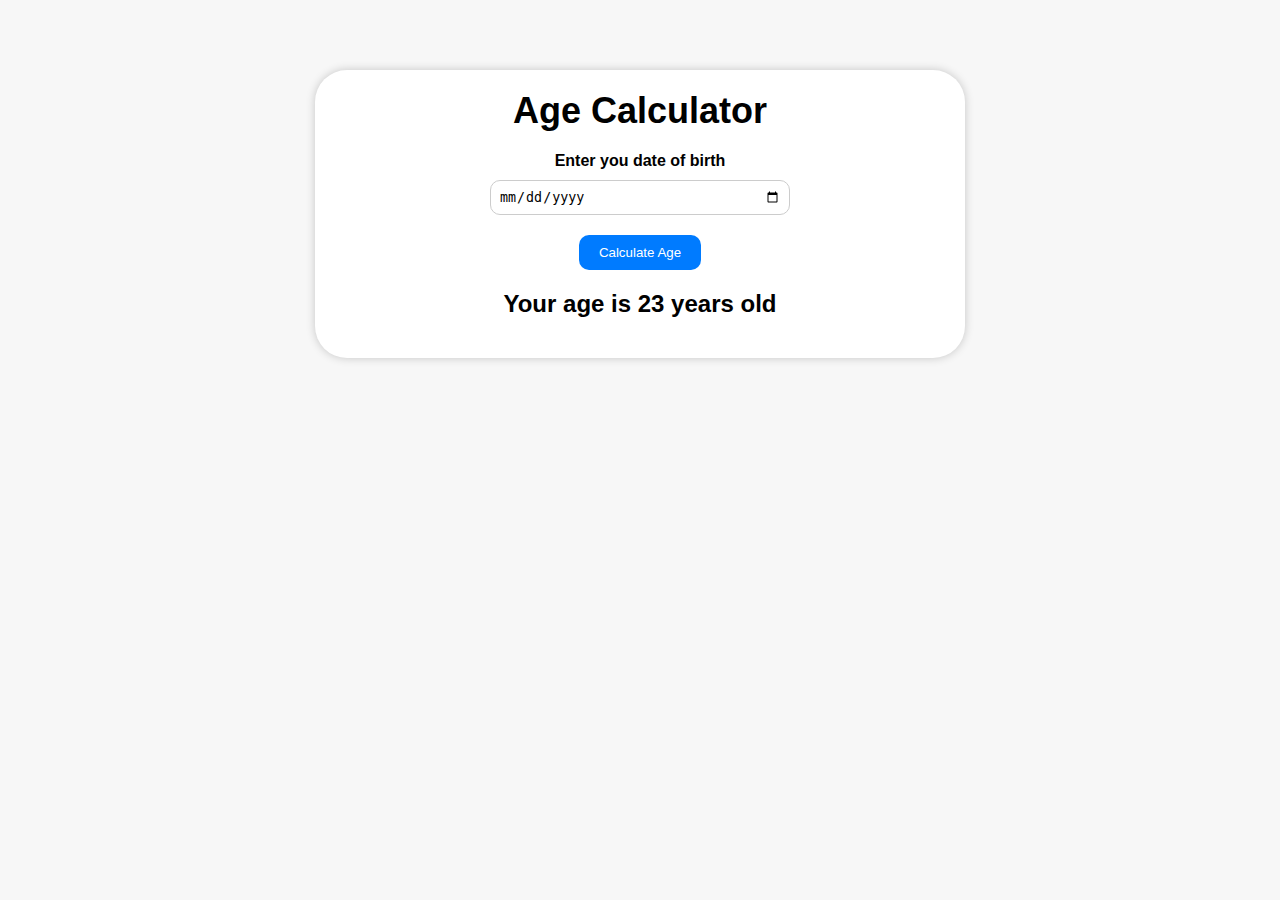
==== index.html @ 2ab38b37 "Age Calculator made using HTML, CSS & JAVASCRIPT" ====
<!DOCTYPE html>
<html lang="en">
<head>
    <meta charset="UTF-8">
    <meta name="viewport" content="width=device-width, initial-scale=1.0">
    <title>Document</title>
    <link rel="stylesheet" href="./styles.css">
</head>
<body>
    <div class="container">
        <h1>Age Calculator</h1>
        <div class="form">
            <label for="birthday">Enter you date of birth</label>
            <input type="date" id="birthday" name="birthday">
            <button id="button">Calculate Age</button>
            <p id="result">Your age is 23 years old</p>
        </div>
    </div>

    <script src="./ageCalculator.js"></script>

</body>
</html>
---- styles.css ----
*{
    padding: 0;
    margin: 0;
    box-sizing: border-box;
}

body {
    margin: 0;
    padding: 20px;
    font-family: "Montserrat", sans-serif;
    background-color: #f7f7f7;
}
.container {
    background-color: white;
    box-shadow: 0 0 10px rgba(0, 0, 0, 0.2);
    padding: 20px;
    max-width: 650px ;
    margin: 0 auto;
    border-radius: 32px;
    margin-top: 50px;
}

h1 {
    font-size: 36px;
    text-align: center;
    margin-top: 0;
    margin-bottom: 20px;
}

.form {
    display: flex;
    flex-direction: column;
    align-items: center;
}
label {
    font-weight: bold;
    margin-bottom: 10px;
}

input {
    padding: 8px;
    border: 1px solid #ccc;
    border-radius: 10px;
    width: 100%;
    max-width: 300px;
}

button {
    background-color: #007bff;
    color: white;
    border: none;
    padding: 10px 20px;
    border-radius: 10px;
    margin-top: 20px;
    cursor: pointer;
    transition: background-color 0.3s ease;
}

#result {
    margin: 20px 0;
    font-size: 24px;
    font-weight: bold;
}
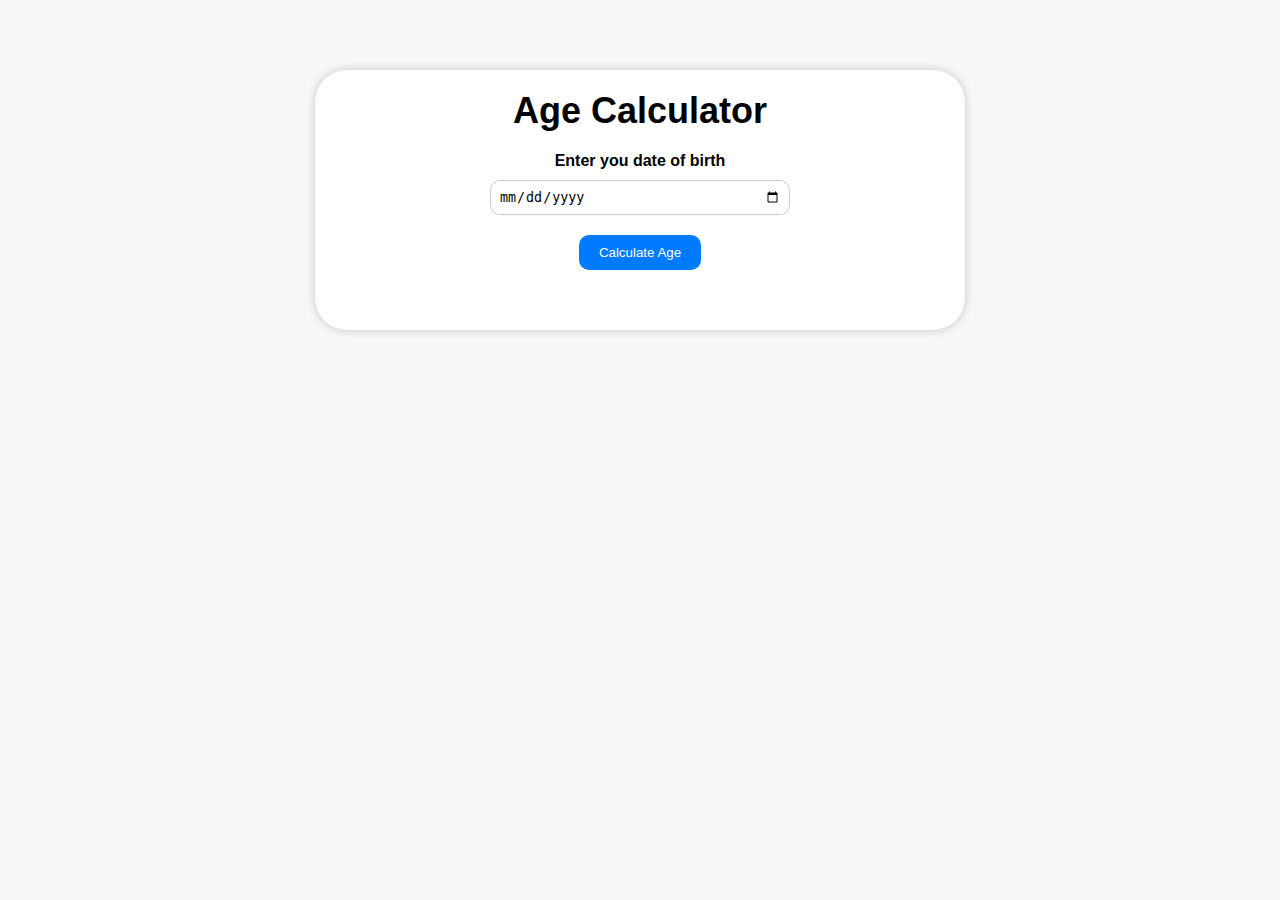
==== commit cb282397: "Age calculator made using HTML, CSS, JAVASCRIPT" ====
--- a/index.html
+++ b/index.html
@@ -3,7 +3,7 @@
 <head>
     <meta charset="UTF-8">
     <meta name="viewport" content="width=device-width, initial-scale=1.0">
-    <title>Document</title>
+    <title>Age Calculator</title>
     <link rel="stylesheet" href="./styles.css">
 </head>
 <body>
@@ -13,7 +13,7 @@
             <label for="birthday">Enter you date of birth</label>
             <input type="date" id="birthday" name="birthday">
             <button id="button">Calculate Age</button>
-            <p id="result">Your age is 23 years old</p>
+            <p id="result"></p>
         </div>
     </div>
 
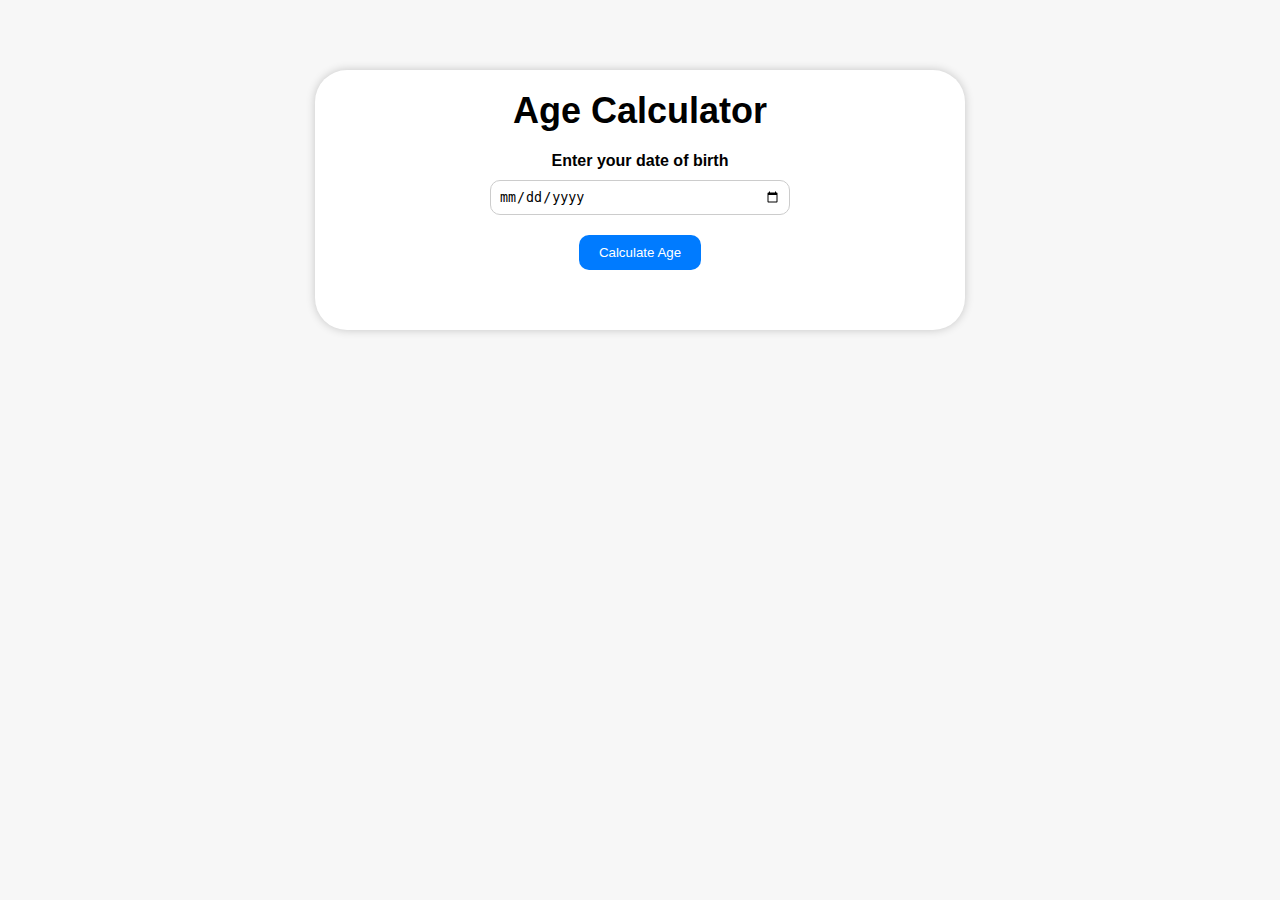
==== commit c79f1d0f: "Age calculator" ====
--- a/index.html
+++ b/index.html
@@ -10,7 +10,7 @@
     <div class="container">
         <h1>Age Calculator</h1>
         <div class="form">
-            <label for="birthday">Enter you date of birth</label>
+            <label for="birthday">Enter your date of birth</label>
             <input type="date" id="birthday" name="birthday">
             <button id="button">Calculate Age</button>
             <p id="result"></p>
